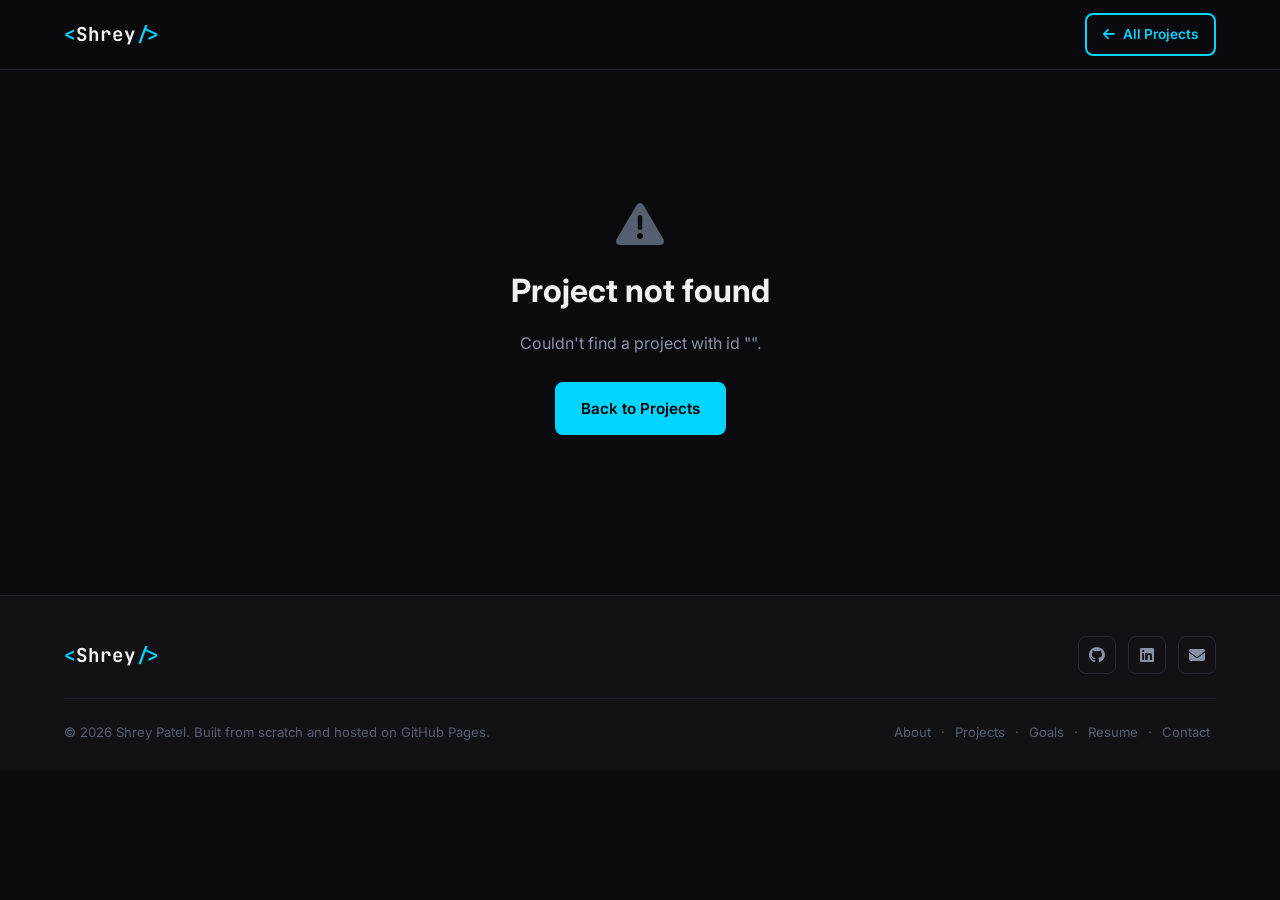
==== project.html @ 60cb21ad "new changes" ====
<!DOCTYPE html>
<html lang="en">
<head>
  <meta charset="UTF-8" />
  <meta name="viewport" content="width=device-width, initial-scale=1.0" />

  <!-- Title is set dynamically per-project by js/projects-render.js -->
  <title>Project | Shrey Patel</title>
  <meta name="description" content="Shrey Patel — project details, photos, and demo videos." />

  <!-- Fonts -->
  <link rel="preconnect" href="https://fonts.googleapis.com" />
  <link rel="preconnect" href="https://fonts.gstatic.com" crossorigin />
  <link href="https://fonts.googleapis.com/css2?family=Inter:wght@300;400;500;600;700&family=JetBrains+Mono:wght@400;500;600&display=swap" rel="stylesheet" />

  <!-- Icons -->
  <link rel="stylesheet" href="https://cdnjs.cloudflare.com/ajax/libs/font-awesome/6.5.0/css/all.min.css" />

  <!-- Favicon — matches the <Shrey/> logo mark -->
  <link rel="icon" href="data:image/svg+xml,<svg xmlns='http://www.w3.org/2000/svg' viewBox='0 0 100 100'><rect width='100' height='100' rx='22' fill='%230b0b0f'/><text x='50' y='68' font-family='monospace' font-size='56' font-weight='800' fill='%2300d4ff' text-anchor='middle'>S</text></svg>" />
  <meta name="theme-color" content="#0b0b0f" />

  <link rel="stylesheet" href="css/style.css" />
</head>
<body>
  <div class="scroll-progress" id="scrollProgress"></div>

  <!-- ============================================================
    NAVIGATION (simplified — just logo + back to projects)
  ============================================================ -->
  <nav class="navbar" id="navbar">
    <div class="nav-container">
      <a href="index.html#hero" class="nav-logo">
        <span class="logo-bracket">&lt;</span>Shrey<span class="logo-bracket">/&gt;</span>
      </a>
      <a href="index.html#projects" class="btn btn-outline btn-sm">
        <i class="fas fa-arrow-left"></i> All Projects
      </a>
    </div>
  </nav>

  <!-- ============================================================
    PROJECT DETAIL — fully generated by js/projects-render.js from
    the PROJECTS array in js/projects-data.js based on the ?id=
    query param. Nothing to edit in this file.
  ============================================================ -->
  <main class="project-detail-page">
    <div class="container" id="projectDetail"></div>
  </main>

  <!-- ============================================================
    FOOTER
  ============================================================ -->
  <footer class="footer">
    <div class="container">
      <div class="footer-top">
        <a href="index.html#hero" class="nav-logo">
          <span class="logo-bracket">&lt;</span>Shrey<span class="logo-bracket">/&gt;</span>
        </a>
        <div class="footer-socials">
          <a href="https://github.com/shreyp3" target="_blank" rel="noopener" aria-label="GitHub"><i class="fab fa-github"></i></a>
          <a href="#" target="_blank" rel="noopener" aria-label="LinkedIn"><i class="fab fa-linkedin"></i></a>
          <a href="mailto:your.email@gatech.edu" aria-label="Email"><i class="fas fa-envelope"></i></a>
        </div>
      </div>
      <div class="footer-bottom">
        <p>&copy; <span id="footerYear"></span> Shrey Patel. Built from scratch and hosted on GitHub Pages.</p>
        <p class="footer-nav">
          <a href="index.html#about">About</a> &middot;
          <a href="index.html#projects">Projects</a> &middot;
          <a href="index.html#goals">Goals</a> &middot;
          <a href="index.html#resume">Resume</a> &middot;
          <a href="index.html#contact">Contact</a>
        </p>
      </div>
    </div>
  </footer>

  <script src="js/projects-data.js"></script>
  <script src="js/projects-render.js"></script>
  <script src="js/main.js"></script>
</body>
</html>
---- css/style.css ----
/* ================================================================
   SHREY PATEL — PORTFOLIO STYLESHEET
   ================================================================
   HOW TO CUSTOMIZE:
   • Colors  → edit the CSS variables in :root below
   • Fonts   → change --font-main / --font-mono
   • Spacing → adjust --section-pad
   ================================================================ */

/* ── CSS VARIABLES (theme) ────────────────────────────────────── */
:root {
  /* Backgrounds */
  --bg-primary:    #0b0b0f;
  --bg-secondary:  #111116;
  --bg-card:       #16161e;
  --bg-card-hover: #1c1c27;
  --bg-nav:        rgba(11, 11, 15, 0.92);

  /* Accent colors — change these to repaint the whole site */
  --accent:        #00d4ff;   /* cyan  */
  --accent-2:      #7c3aed;   /* purple */
  --accent-green:  #10b981;   /* green  */
  --accent-glow:   rgba(0, 212, 255, 0.15);

  /* Text */
  --text-primary:   #f0f0f5;
  --text-secondary: #8892a4;
  --text-muted:     #555f70;

  /* Borders */
  --border:        #1e2130;
  --border-light:  #252838;

  /* Fonts */
  --font-main:  'Inter', system-ui, sans-serif;
  --font-mono:  'JetBrains Mono', 'Fira Code', monospace;

  /* Layout */
  --max-width:   1200px;
  --section-pad: 100px;
  --card-radius: 12px;
  --nav-height:  70px;

  /* Transitions */
  --transition: 0.25s ease;
}

/* ── RESET & BASE ─────────────────────────────────────────────── */
*, *::before, *::after { box-sizing: border-box; margin: 0; padding: 0; }

html {
  scroll-behavior: smooth;
  scroll-padding-top: var(--nav-height);
}

body {
  background-color: var(--bg-primary);
  color: var(--text-primary);
  font-family: var(--font-main);
  font-size: 16px;
  line-height: 1.7;
  overflow-x: hidden;
}

img { max-width: 100%; display: block; }

a {
  color: var(--accent);
  text-decoration: none;
  transition: color var(--transition);
}
a:hover { color: #fff; }

ul { list-style: none; }

code {
  font-family: var(--font-mono);
  font-size: 0.85em;
  background: var(--bg-card);
  padding: 2px 6px;
  border-radius: 4px;
  color: var(--accent);
}

/* ── SCROLLBAR ────────────────────────────────────────────────── */
::-webkit-scrollbar { width: 6px; }
::-webkit-scrollbar-track { background: var(--bg-secondary); }
::-webkit-scrollbar-thumb { background: var(--accent-2); border-radius: 3px; }

/* ── UTILITY ──────────────────────────────────────────────────── */
.container {
  max-width: var(--max-width);
  margin: 0 auto;
  padding: 0 24px;
}

.section {
  padding: var(--section-pad) 0;
}

.section-alt {
  background: var(--bg-secondary);
}

.section-title {
  font-size: clamp(1.8rem, 4vw, 2.6rem);
  font-weight: 700;
  text-align: center;
  margin-bottom: 8px;
  letter-spacing: -0.5px;
}

.section-subtitle {
  text-align: center;
  color: var(--text-secondary);
  font-size: 1rem;
  margin-bottom: 60px;
}

.section-eyebrow {
  text-align: center;
  font-family: var(--font-mono);
  color: var(--accent);
  font-size: 0.82rem;
  font-weight: 500;
  letter-spacing: 2px;
  text-transform: uppercase;
  margin-bottom: 10px;
  opacity: 0.85;
}

.accent { color: var(--accent); }

/* Thin progress bar tracking scroll position, fixed above the navbar */
.scroll-progress {
  position: fixed;
  top: 0;
  left: 0;
  height: 3px;
  width: 0%;
  background: linear-gradient(90deg, var(--accent-2), var(--accent));
  z-index: 1100;
}

/* BUTTONS */
.btn {
  display: inline-flex;
  align-items: center;
  gap: 8px;
  padding: 12px 24px;
  border-radius: 8px;
  font-size: 0.95rem;
  font-weight: 600;
  cursor: pointer;
  transition: all var(--transition);
  border: 2px solid transparent;
  text-decoration: none;
}

.btn-primary {
  background: var(--accent);
  color: #000;
  border-color: var(--accent);
}
.btn-primary:hover {
  background: transparent;
  color: var(--accent);
  box-shadow: 0 0 24px var(--accent-glow);
}

.btn-outline {
  background: transparent;
  color: var(--accent);
  border-color: var(--accent);
}
.btn-outline:hover {
  background: var(--accent);
  color: #000;
  box-shadow: 0 0 24px var(--accent-glow);
}

/* Buttons in the hero get a magnetic pull toward the cursor (see
   initMagneticButtons in js/main.js) — override the shared transition
   so the translate keeps up with fast mouse movement. */
.hero-cta .btn {
  transition: transform 0.15s ease-out, background var(--transition),
    color var(--transition), box-shadow var(--transition);
}

.btn-sm { padding: 8px 16px; font-size: 0.85rem; }
.btn-lg { padding: 16px 32px; font-size: 1.05rem; }
.btn-full { width: 100%; justify-content: center; }

/* TAGS */
.tag {
  display: inline-flex;
  align-items: center;
  gap: 4px;
  background: var(--bg-card);
  color: var(--accent);
  border: 1px solid var(--border-light);
  border-radius: 6px;
  padding: 4px 10px;
  font-size: 0.8rem;
  font-family: var(--font-mono);
  transition: all var(--transition);
}
.tag:hover {
  border-color: var(--accent);
  background: var(--accent-glow);
}

/* BADGE */
.badge {
  display: inline-flex;
  align-items: center;
  gap: 6px;
  background: var(--accent-glow);
  color: var(--accent);
  border: 1px solid rgba(0, 212, 255, 0.3);
  border-radius: 20px;
  padding: 5px 12px;
  font-size: 0.78rem;
  font-weight: 500;
}

/* ── NAVBAR ───────────────────────────────────────────────────── */
.navbar {
  position: fixed;
  top: 0;
  left: 0;
  right: 0;
  height: var(--nav-height);
  background: var(--bg-nav);
  backdrop-filter: blur(12px);
  -webkit-backdrop-filter: blur(12px);
  border-bottom: 1px solid var(--border);
  z-index: 1000;
  transition: box-shadow var(--transition);
}

.navbar.scrolled {
  box-shadow: 0 4px 30px rgba(0, 0, 0, 0.5);
}

.nav-container {
  max-width: var(--max-width);
  margin: 0 auto;
  padding: 0 24px;
  height: 100%;
  display: flex;
  align-items: center;
  justify-content: space-between;
}

.nav-logo {
  font-family: var(--font-mono);
  font-size: 1.2rem;
  font-weight: 700;
  color: var(--text-primary);
}
.nav-logo .logo-bracket { color: var(--accent); }
.nav-logo:hover { color: var(--accent); }

.nav-links {
  display: flex;
  gap: 8px;
}

.nav-links a {
  color: var(--text-secondary);
  font-size: 0.9rem;
  font-weight: 500;
  padding: 6px 12px;
  border-radius: 6px;
  transition: all var(--transition);
}
.nav-links a:hover,
.nav-links a.active {
  color: var(--accent);
  background: var(--accent-glow);
}

.nav-toggle {
  display: none;
  flex-direction: column;
  gap: 5px;
  background: none;
  border: none;
  cursor: pointer;
  padding: 4px;
}
.nav-toggle span {
  width: 24px;
  height: 2px;
  background: var(--text-primary);
  border-radius: 2px;
  transition: all 0.3s;
  display: block;
}

/* ── HERO ─────────────────────────────────────────────────────── */
.hero {
  min-height: 100vh;
  display: flex;
  flex-direction: column;
  align-items: center;
  justify-content: center;
  text-align: center;
  position: relative;
  padding: calc(var(--nav-height) + 40px) 24px 80px;
  overflow: hidden;
}

/* Animated node network background, drawn by initHeroCanvas() in js/main.js */
.hero-canvas {
  position: absolute;
  inset: 0;
  width: 100%;
  height: 100%;
  pointer-events: none;
}

/* Subtle radial glow in center */
.hero::before {
  content: '';
  position: absolute;
  top: 50%;
  left: 50%;
  transform: translate(-50%, -50%);
  width: 600px;
  height: 600px;
  background: radial-gradient(circle, rgba(0, 212, 255, 0.06) 0%, transparent 70%);
  pointer-events: none;
}

.hero-content {
  position: relative;
  z-index: 1;
  max-width: 800px;
}

.hero-greeting {
  font-family: var(--font-mono);
  font-size: 1rem;
  color: var(--accent);
  margin-bottom: 12px;
  letter-spacing: 2px;
}

.hero-name {
  font-size: clamp(2.8rem, 8vw, 5.5rem);
  font-weight: 800;
  letter-spacing: -2px;
  line-height: 1.05;
  margin-bottom: 16px;
  background: linear-gradient(135deg, #fff 0%, var(--accent) 100%);
  -webkit-background-clip: text;
  -webkit-text-fill-color: transparent;
  background-clip: text;
}

.hero-title {
  font-size: clamp(1.1rem, 3vw, 1.5rem);
  font-weight: 500;
  color: var(--text-secondary);
  margin-bottom: 24px;
  min-height: 2em;
}

.title-static { color: var(--text-secondary); }
.typed-text { color: var(--accent); font-family: var(--font-mono); }
.cursor {
  color: var(--accent);
  animation: blink 1s infinite;
}
@keyframes blink { 0%, 100% { opacity: 1; } 50% { opacity: 0; } }

.hero-summary {
  font-size: 1.05rem;
  color: var(--text-secondary);
  max-width: 640px;
  margin: 0 auto 36px;
  line-height: 1.8;
}

.hero-cta {
  display: flex;
  gap: 16px;
  justify-content: center;
  flex-wrap: wrap;
  margin-bottom: 36px;
}

.hero-socials {
  display: flex;
  gap: 20px;
  justify-content: center;
}
.hero-socials a {
  width: 44px;
  height: 44px;
  border: 1px solid var(--border-light);
  border-radius: 50%;
  display: flex;
  align-items: center;
  justify-content: center;
  color: var(--text-secondary);
  font-size: 1.1rem;
  transition: all var(--transition);
}
.hero-socials a:hover {
  border-color: var(--accent);
  color: var(--accent);
  background: var(--accent-glow);
  transform: translateY(-3px);
}

.hero-scroll-hint {
  position: absolute;
  bottom: 32px;
  left: 50%;
  transform: translateX(-50%);
  display: flex;
  flex-direction: column;
  align-items: center;
  gap: 6px;
  color: var(--text-muted);
  font-size: 0.75rem;
  letter-spacing: 2px;
  text-transform: uppercase;
  animation: bounce 2.5s infinite;
}
@keyframes bounce {
  0%, 100% { transform: translateX(-50%) translateY(0); }
  50%       { transform: translateX(-50%) translateY(8px); }
}

/* ── ABOUT ────────────────────────────────────────────────────── */
.about-grid {
  display: grid;
  grid-template-columns: 340px 1fr;
  gap: 60px;
  align-items: start;
}

.about-image-wrap {
  position: sticky;
  top: calc(var(--nav-height) + 24px);
  display: flex;
  flex-direction: column;
  align-items: center;
  gap: 16px;
}

.about-image {
  width: 100%;
  aspect-ratio: 4/5;
  border-radius: var(--card-radius);
  overflow: hidden;
  border: 2px solid var(--border-light);
  background: var(--bg-card);
  position: relative;
}
.about-image img {
  width: 100%;
  height: 100%;
  object-fit: cover;
}
.about-image-placeholder {
  display: none;
  flex-direction: column;
  align-items: center;
  justify-content: center;
  height: 100%;
  gap: 12px;
  color: var(--text-muted);
  font-size: 0.85rem;
  text-align: center;
  padding: 16px;
}
.about-image-placeholder i { font-size: 3rem; }

.about-badges {
  display: flex;
  flex-wrap: wrap;
  gap: 8px;
  justify-content: center;
}

.about-text h3 {
  font-size: 1.5rem;
  font-weight: 700;
  margin-bottom: 16px;
  color: var(--text-primary);
}
.about-text p {
  color: var(--text-secondary);
  margin-bottom: 20px;
  line-height: 1.8;
}

.about-facts {
  display: flex;
  gap: 32px;
  margin-top: 32px;
  padding-top: 32px;
  border-top: 1px solid var(--border);
}
.fact {
  display: flex;
  flex-direction: column;
}
.fact-num {
  font-size: 2rem;
  font-weight: 800;
  color: var(--accent);
  font-family: var(--font-mono);
  line-height: 1;
}
.fact-label {
  font-size: 0.8rem;
  color: var(--text-muted);
  margin-top: 4px;
}

/* ── SKILLS ───────────────────────────────────────────────────── */
.skills-grid {
  display: grid;
  grid-template-columns: repeat(2, 1fr);
  gap: 28px;
}

.skill-category {
  background: var(--bg-card);
  border: 1px solid var(--border);
  border-radius: var(--card-radius);
  padding: 28px;
  transition: border-color var(--transition);
}
.skill-category:hover { border-color: var(--border-light); }

.skill-category h3 {
  font-size: 1rem;
  font-weight: 600;
  color: var(--accent);
  margin-bottom: 20px;
  display: flex;
  align-items: center;
  gap: 8px;
  font-family: var(--font-mono);
}

.skill-item { margin-bottom: 14px; }
.skill-label {
  display: flex;
  justify-content: space-between;
  margin-bottom: 6px;
  font-size: 0.9rem;
}
.skill-pct {
  color: var(--text-muted);
  font-family: var(--font-mono);
  font-size: 0.8rem;
}

.skill-bar {
  height: 5px;
  background: var(--border);
  border-radius: 3px;
  overflow: hidden;
}
.skill-fill {
  height: 100%;
  background: linear-gradient(90deg, var(--accent-2), var(--accent));
  border-radius: 3px;
  width: 0;
  transition: width 1.2s cubic-bezier(0.4, 0, 0.2, 1);
}

.skill-tags { display: flex; flex-wrap: wrap; gap: 8px; }

/* ── PROJECTS ─────────────────────────────────────────────────── */
.projects-grid {
  display: grid;
  grid-template-columns: repeat(auto-fill, minmax(340px, 1fr));
  gap: 24px;
}

.projects-empty {
  grid-column: 1 / -1;
  text-align: center;
  color: var(--text-muted);
  font-family: var(--font-mono);
  padding: 40px 0;
}

/* Clickable image-first project card — links to project.html */
.project-card-link {
  display: flex;
  flex-direction: column;
  background: var(--bg-card);
  border: 1px solid var(--border);
  border-radius: var(--card-radius);
  overflow: hidden;
  transition: all var(--transition);
  color: var(--text-primary);
}
.project-card-link:hover {
  border-color: var(--accent);
  background: var(--bg-card-hover);
  transform: translateY(-4px);
  box-shadow: 0 20px 40px rgba(0, 0, 0, 0.4);
  color: var(--text-primary);
}

.project-card-link-image {
  position: relative;
  aspect-ratio: 16/10;
  background: var(--bg-secondary);
  border-bottom: 1px solid var(--border);
}
.project-card-link-image img {
  width: 100%;
  height: 100%;
  object-fit: cover;
  transition: transform 0.4s ease;
}
.project-card-link:hover .project-card-link-image img {
  transform: scale(1.06);
}

.project-card-link-overlay {
  position: absolute;
  inset: 0;
  background: linear-gradient(180deg, transparent 45%, rgba(0, 0, 0, 0.85) 100%);
  display: flex;
  align-items: flex-end;
  padding: 16px;
  opacity: 0;
  transition: opacity var(--transition);
}
.project-card-link:hover .project-card-link-overlay {
  opacity: 1;
}
.project-card-link-overlay span {
  display: flex;
  align-items: center;
  gap: 6px;
  color: #fff;
  font-family: var(--font-mono);
  font-size: 0.85rem;
  font-weight: 600;
}

/* Shared placeholder shown when an image path doesn't exist yet */
.img-placeholder {
  display: none;
  position: absolute;
  inset: 0;
  align-items: center;
  justify-content: center;
  color: var(--text-muted);
  font-size: 2rem;
  background: var(--bg-secondary);
}

.project-card-link-body {
  display: flex;
  flex-direction: column;
  gap: 10px;
  padding: 22px;
}

.project-card-link-top {
  display: flex;
  align-items: baseline;
  justify-content: space-between;
  gap: 10px;
  flex-wrap: wrap;
}

.project-card-subtitle {
  color: var(--accent);
  font-size: 0.88rem;
  font-weight: 500;
  margin-top: -6px;
}

/* Featured project spans full width with a bigger side-by-side image */
.project-card-link.featured {
  grid-column: 1 / -1;
  flex-direction: row;
}
.project-card-link.featured .project-card-link-image {
  width: 45%;
  aspect-ratio: auto;
  border-bottom: none;
  border-right: 1px solid var(--border);
}
.project-card-link.featured .project-card-link-body {
  flex: 1;
  justify-content: center;
}

.project-title {
  font-size: 1.2rem;
  font-weight: 700;
  color: var(--text-primary);
  line-height: 1.3;
}
.project-date {
  font-size: 0.82rem;
  color: var(--text-muted);
  font-family: var(--font-mono);
  display: flex;
  align-items: center;
  gap: 6px;
}
.project-desc {
  color: var(--text-secondary);
  font-size: 0.92rem;
  line-height: 1.7;
}
.project-details {
  display: flex;
  flex-direction: column;
  gap: 8px;
}
.project-detail {
  font-size: 0.88rem;
  color: var(--text-secondary);
  padding: 8px 12px;
  background: var(--bg-secondary);
  border-left: 3px solid var(--accent);
  border-radius: 0 6px 6px 0;
  line-height: 1.5;
}
.project-detail strong { color: var(--text-primary); }

.project-tech { display: flex; flex-wrap: wrap; gap: 6px; margin-top: 4px; }

/* ── PROJECT DETAIL PAGE (project.html) ──────────────────────── */
.project-detail-page {
  padding: calc(var(--nav-height) + 50px) 0 80px;
}
.project-detail-page .container {
  max-width: 900px;
}

.back-link {
  display: inline-flex;
  align-items: center;
  gap: 8px;
  color: var(--text-secondary);
  font-size: 0.9rem;
  font-weight: 500;
  margin-bottom: 32px;
}
.back-link:hover { color: var(--accent); }

.project-hero {
  text-align: center;
  margin-bottom: 32px;
}
.project-hero h1 {
  font-size: clamp(1.8rem, 5vw, 2.8rem);
  font-weight: 800;
  letter-spacing: -1px;
  margin: 10px 0;
}
.project-hero-subtitle {
  color: var(--accent);
  font-size: 1.05rem;
  font-weight: 500;
  margin-bottom: 16px;
}
.project-hero .project-date { justify-content: center; }
.project-hero .project-tech { justify-content: center; }

.project-hero-image {
  aspect-ratio: 16/9;
  border-radius: var(--card-radius);
  overflow: hidden;
  border: 1px solid var(--border);
  background: var(--bg-card);
  position: relative;
  margin-bottom: 40px;
}
.project-hero-image img { width: 100%; height: 100%; object-fit: cover; }

.project-body { margin-bottom: 40px; }
.project-summary {
  font-size: 1.1rem;
  color: var(--text-primary);
  line-height: 1.8;
  margin-bottom: 20px;
}
.project-body p {
  color: var(--text-secondary);
  line-height: 1.8;
  margin-bottom: 18px;
}

.project-details { margin-bottom: 48px; }

.project-section-title {
  font-size: 1.4rem;
  font-weight: 700;
  margin-bottom: 20px;
  margin-top: 10px;
}

.project-gallery {
  display: grid;
  grid-template-columns: repeat(auto-fill, minmax(200px, 1fr));
  gap: 14px;
  margin-bottom: 48px;
}
.project-gallery-item {
  position: relative;
  aspect-ratio: 4/3;
  border: 1px solid var(--border);
  border-radius: 8px;
  overflow: hidden;
  background: var(--bg-card);
  cursor: pointer;
  padding: 0;
}
.project-gallery-item img {
  width: 100%;
  height: 100%;
  object-fit: cover;
  transition: transform var(--transition);
}
.project-gallery-item:hover img { transform: scale(1.06); }

.project-videos {
  display: flex;
  flex-direction: column;
  gap: 32px;
  margin-bottom: 48px;
}
.video-embed {
  position: relative;
  aspect-ratio: 16/9;
  border-radius: var(--card-radius);
  overflow: hidden;
  border: 1px solid var(--border);
  background: #000;
}
.video-embed iframe {
  position: absolute;
  inset: 0;
  width: 100%;
  height: 100%;
}
.project-video figcaption {
  text-align: center;
  color: var(--text-muted);
  font-size: 0.85rem;
  margin-top: 10px;
}

.project-detail-links {
  display: flex;
  gap: 14px;
  flex-wrap: wrap;
  justify-content: center;
  padding-top: 20px;
  border-top: 1px solid var(--border);
}

.project-not-found {
  text-align: center;
  padding: 80px 0;
  color: var(--text-secondary);
}
.project-not-found i { font-size: 3rem; color: var(--text-muted); margin-bottom: 16px; }
.project-not-found h1 { margin-bottom: 12px; color: var(--text-primary); }
.project-not-found p { margin-bottom: 24px; }

/* Lightbox for gallery images */
.lightbox-overlay {
  position: fixed;
  inset: 0;
  background: rgba(0, 0, 0, 0.9);
  display: flex;
  align-items: center;
  justify-content: center;
  z-index: 2000;
  opacity: 0;
  pointer-events: none;
  transition: opacity var(--transition);
  padding: 40px;
}
.lightbox-overlay.open {
  opacity: 1;
  pointer-events: auto;
}
.lightbox-overlay img {
  max-width: 100%;
  max-height: 100%;
  border-radius: 8px;
  box-shadow: 0 20px 60px rgba(0, 0, 0, 0.6);
}
.lightbox-close {
  position: absolute;
  top: 24px;
  right: 24px;
  width: 44px;
  height: 44px;
  border-radius: 50%;
  border: 1px solid var(--border-light);
  background: var(--bg-card);
  color: var(--text-primary);
  font-size: 1.2rem;
  cursor: pointer;
  display: flex;
  align-items: center;
  justify-content: center;
}
.lightbox-close:hover { color: var(--accent); border-color: var(--accent); }

/* ── CAREER GOALS / TIMELINE ──────────────────────────────────── */
.goals-intro {
  max-width: 760px;
  margin: 0 auto 60px;
  text-align: center;
}
.goals-intro p {
  color: var(--text-secondary);
  font-size: 1.05rem;
  line-height: 1.8;
}

.timeline {
  position: relative;
  max-width: 800px;
  margin: 0 auto 60px;
}
.timeline::before {
  content: '';
  position: absolute;
  left: 20px;
  top: 0; bottom: 0;
  width: 2px;
  background: linear-gradient(to bottom, var(--accent), var(--accent-2));
}

.timeline-item {
  position: relative;
  padding-left: 60px;
  margin-bottom: 40px;
}
.timeline-item:last-child { margin-bottom: 0; }

.timeline-dot {
  position: absolute;
  left: 12px;
  top: 6px;
  width: 18px;
  height: 18px;
  background: var(--accent);
  border: 3px solid var(--bg-secondary);
  border-radius: 50%;
  box-shadow: 0 0 12px rgba(0, 212, 255, 0.5);
}

.timeline-date {
  font-family: var(--font-mono);
  font-size: 0.8rem;
  color: var(--accent);
  margin-bottom: 6px;
  letter-spacing: 1px;
}

.timeline-content {
  background: var(--bg-card);
  border: 1px solid var(--border);
  border-radius: var(--card-radius);
  padding: 20px 24px;
}
.timeline-content h3 {
  font-size: 1.05rem;
  font-weight: 600;
  margin-bottom: 8px;
}
.timeline-content p {
  color: var(--text-secondary);
  font-size: 0.92rem;
  line-height: 1.7;
}

.goals-steps { margin-top: 20px; }
.goals-steps h3 {
  font-size: 1.4rem;
  font-weight: 700;
  text-align: center;
  margin-bottom: 32px;
}

.steps-grid {
  display: grid;
  grid-template-columns: repeat(auto-fill, minmax(240px, 1fr));
  gap: 20px;
}
.step-card {
  background: var(--bg-card);
  border: 1px solid var(--border);
  border-radius: var(--card-radius);
  padding: 24px;
  transition: all var(--transition);
}
.step-card:hover {
  border-color: var(--accent);
  background: var(--bg-card-hover);
}
.step-num {
  font-family: var(--font-mono);
  font-size: 2rem;
  font-weight: 800;
  color: var(--accent);
  opacity: 0.3;
  line-height: 1;
  margin-bottom: 12px;
}
.step-card h4 {
  font-size: 0.95rem;
  font-weight: 600;
  margin-bottom: 8px;
  color: var(--text-primary);
}
.step-card p {
  font-size: 0.85rem;
  color: var(--text-secondary);
  line-height: 1.6;
}

/* ── RESUME ───────────────────────────────────────────────────── */
.resume-container {
  max-width: 860px;
  margin: 0 auto;
  display: flex;
  flex-direction: column;
  gap: 28px;
}

.resume-preview {
  border: 1px solid var(--border);
  border-radius: var(--card-radius);
  overflow: hidden;
  background: var(--bg-card);
}

.resume-embed { display: block; }

.resume-fallback {
  display: flex;
  flex-direction: column;
  align-items: center;
  justify-content: center;
  gap: 16px;
  padding: 80px 24px;
  text-align: center;
}
.resume-fallback i {
  font-size: 3.5rem;
  color: var(--text-muted);
}
.resume-fallback p { color: var(--text-secondary); }

.resume-actions {
  display: flex;
  flex-direction: column;
  align-items: center;
  gap: 12px;
}
.resume-note {
  font-size: 0.82rem;
  color: var(--text-muted);
}

.resume-highlights {
  background: var(--bg-card);
  border: 1px solid var(--border);
  border-radius: var(--card-radius);
  padding: 24px;
  display: flex;
  flex-direction: column;
  gap: 16px;
}
.highlight-item {
  display: flex;
  align-items: flex-start;
  gap: 16px;
}
.highlight-item i {
  font-size: 1.2rem;
  color: var(--accent);
  margin-top: 3px;
  flex-shrink: 0;
}
.highlight-item strong {
  display: block;
  font-weight: 600;
  margin-bottom: 2px;
}
.highlight-item span {
  font-size: 0.88rem;
  color: var(--text-secondary);
}

/* ── EDUCATION ────────────────────────────────────────────────── */
.education-card {
  background: var(--bg-card);
  border: 1px solid var(--border);
  border-radius: var(--card-radius);
  padding: 40px;
  display: flex;
  gap: 40px;
  max-width: 900px;
  margin: 0 auto;
}

.edu-logo {
  flex-shrink: 0;
  width: 72px;
  height: 72px;
  background: var(--accent-glow);
  border: 1px solid rgba(0, 212, 255, 0.3);
  border-radius: 50%;
  display: flex;
  align-items: center;
  justify-content: center;
  font-size: 1.8rem;
  color: var(--accent);
}

.edu-info { flex: 1; }

.edu-info h3 {
  font-size: 1.4rem;
  font-weight: 700;
  margin-bottom: 4px;
}
.edu-degree {
  color: var(--accent);
  font-weight: 500;
  margin-bottom: 12px;
}
.edu-meta {
  display: flex;
  flex-wrap: wrap;
  gap: 16px;
  font-size: 0.85rem;
  color: var(--text-secondary);
  margin-bottom: 16px;
}
.edu-meta span { display: flex; align-items: center; gap: 6px; }

.edu-threads {
  font-size: 0.9rem;
  color: var(--text-secondary);
  margin-bottom: 20px;
}
.edu-threads strong { color: var(--text-primary); }

.edu-info h4 {
  font-size: 0.9rem;
  font-weight: 600;
  color: var(--text-muted);
  text-transform: uppercase;
  letter-spacing: 1px;
  margin-bottom: 10px;
  margin-top: 20px;
}

.course-list { display: flex; flex-wrap: wrap; gap: 8px; }

/* ── CONTACT ──────────────────────────────────────────────────── */
.contact-grid {
  display: grid;
  grid-template-columns: 1fr 1.5fr;
  gap: 48px;
  max-width: 900px;
  margin: 0 auto;
}

.contact-info {
  display: flex;
  flex-direction: column;
  gap: 20px;
}

.contact-item {
  display: flex;
  align-items: flex-start;
  gap: 16px;
  background: var(--bg-card);
  border: 1px solid var(--border);
  border-radius: var(--card-radius);
  padding: 18px;
  transition: border-color var(--transition);
}
.contact-item:hover { border-color: var(--border-light); }

.contact-icon {
  width: 40px;
  height: 40px;
  background: var(--accent-glow);
  border: 1px solid rgba(0, 212, 255, 0.2);
  border-radius: 8px;
  display: flex;
  align-items: center;
  justify-content: center;
  color: var(--accent);
  flex-shrink: 0;
}

.contact-item strong {
  display: block;
  font-size: 0.8rem;
  color: var(--text-muted);
  text-transform: uppercase;
  letter-spacing: 1px;
  margin-bottom: 4px;
}
.contact-item a,
.contact-item span {
  font-size: 0.9rem;
  color: var(--text-secondary);
}

.contact-form {
  background: var(--bg-card);
  border: 1px solid var(--border);
  border-radius: var(--card-radius);
  padding: 32px;
  display: flex;
  flex-direction: column;
  gap: 20px;
}

.form-group {
  display: flex;
  flex-direction: column;
  gap: 6px;
}
.form-group label {
  font-size: 0.85rem;
  font-weight: 500;
  color: var(--text-secondary);
}
.form-group input,
.form-group textarea {
  background: var(--bg-secondary);
  border: 1px solid var(--border);
  border-radius: 8px;
  padding: 12px 16px;
  color: var(--text-primary);
  font-family: var(--font-main);
  font-size: 0.92rem;
  transition: border-color var(--transition);
  outline: none;
  resize: vertical;
}
.form-group input:focus,
.form-group textarea:focus {
  border-color: var(--accent);
  box-shadow: 0 0 0 3px var(--accent-glow);
}

.form-note {
  font-size: 0.78rem;
  color: var(--text-muted);
  line-height: 1.5;
}

/* ── FOOTER ───────────────────────────────────────────────────── */
.footer {
  background: var(--bg-secondary);
  border-top: 1px solid var(--border);
  padding: 40px 0 24px;
}

.footer-top {
  display: flex;
  justify-content: space-between;
  align-items: center;
  margin-bottom: 24px;
}

.footer-socials {
  display: flex;
  gap: 12px;
}
.footer-socials a {
  width: 38px;
  height: 38px;
  border: 1px solid var(--border-light);
  border-radius: 8px;
  display: flex;
  align-items: center;
  justify-content: center;
  color: var(--text-secondary);
  transition: all var(--transition);
}
.footer-socials a:hover {
  border-color: var(--accent);
  color: var(--accent);
}

.footer-bottom {
  border-top: 1px solid var(--border);
  padding-top: 20px;
  display: flex;
  justify-content: space-between;
  align-items: center;
  flex-wrap: wrap;
  gap: 12px;
}
.footer-bottom p {
  font-size: 0.82rem;
  color: var(--text-muted);
}
.footer-nav {
  display: flex;
  gap: 4px;
  align-items: center;
}
.footer-nav a {
  color: var(--text-muted);
  font-size: 0.82rem;
  padding: 2px 6px;
}
.footer-nav a:hover { color: var(--accent); }

/* ── ANIMATIONS (fade-in on scroll) ──────────────────────────── */
.fade-in {
  opacity: 0;
  transform: translateY(28px);
  transition: opacity 0.6s ease, transform 0.6s ease;
}
.fade-in.visible {
  opacity: 1;
  transform: none;
}

/* Stagger children */
.fade-in:nth-child(1) { transition-delay: 0.05s; }
.fade-in:nth-child(2) { transition-delay: 0.10s; }
.fade-in:nth-child(3) { transition-delay: 0.15s; }
.fade-in:nth-child(4) { transition-delay: 0.20s; }

/* ── RESPONSIVE ───────────────────────────────────────────────── */
@media (max-width: 900px) {
  :root { --section-pad: 70px; }

  .nav-links {
    display: none;
    position: fixed;
    top: var(--nav-height);
    left: 0; right: 0;
    background: var(--bg-nav);
    backdrop-filter: blur(12px);
    flex-direction: column;
    padding: 20px 24px;
    border-bottom: 1px solid var(--border);
    gap: 4px;
  }
  .nav-links.open { display: flex; }
  .nav-toggle { display: flex; }

  .about-grid {
    grid-template-columns: 1fr;
  }
  .about-image-wrap {
    position: static;
    max-width: 300px;
    margin: 0 auto;
  }

  .skills-grid {
    grid-template-columns: 1fr;
  }

  .project-card-link.featured {
    flex-direction: column;
  }
  .project-card-link.featured .project-card-link-image {
    width: 100%;
    aspect-ratio: 16/10;
    border-right: none;
    border-bottom: 1px solid var(--border);
  }

  .contact-grid {
    grid-template-columns: 1fr;
  }

  .education-card {
    flex-direction: column;
    align-items: flex-start;
    padding: 28px;
    gap: 20px;
  }

  .footer-top,
  .footer-bottom {
    flex-direction: column;
    text-align: center;
  }
  .footer-nav { justify-content: center; }
}

@media (max-width: 600px) {
  :root { --section-pad: 60px; }

  .hero-cta { flex-direction: column; align-items: center; }

  .about-facts { gap: 20px; }

  .projects-grid { grid-template-columns: 1fr; }

  .steps-grid { grid-template-columns: 1fr; }

  .edu-meta { flex-direction: column; gap: 8px; }
}
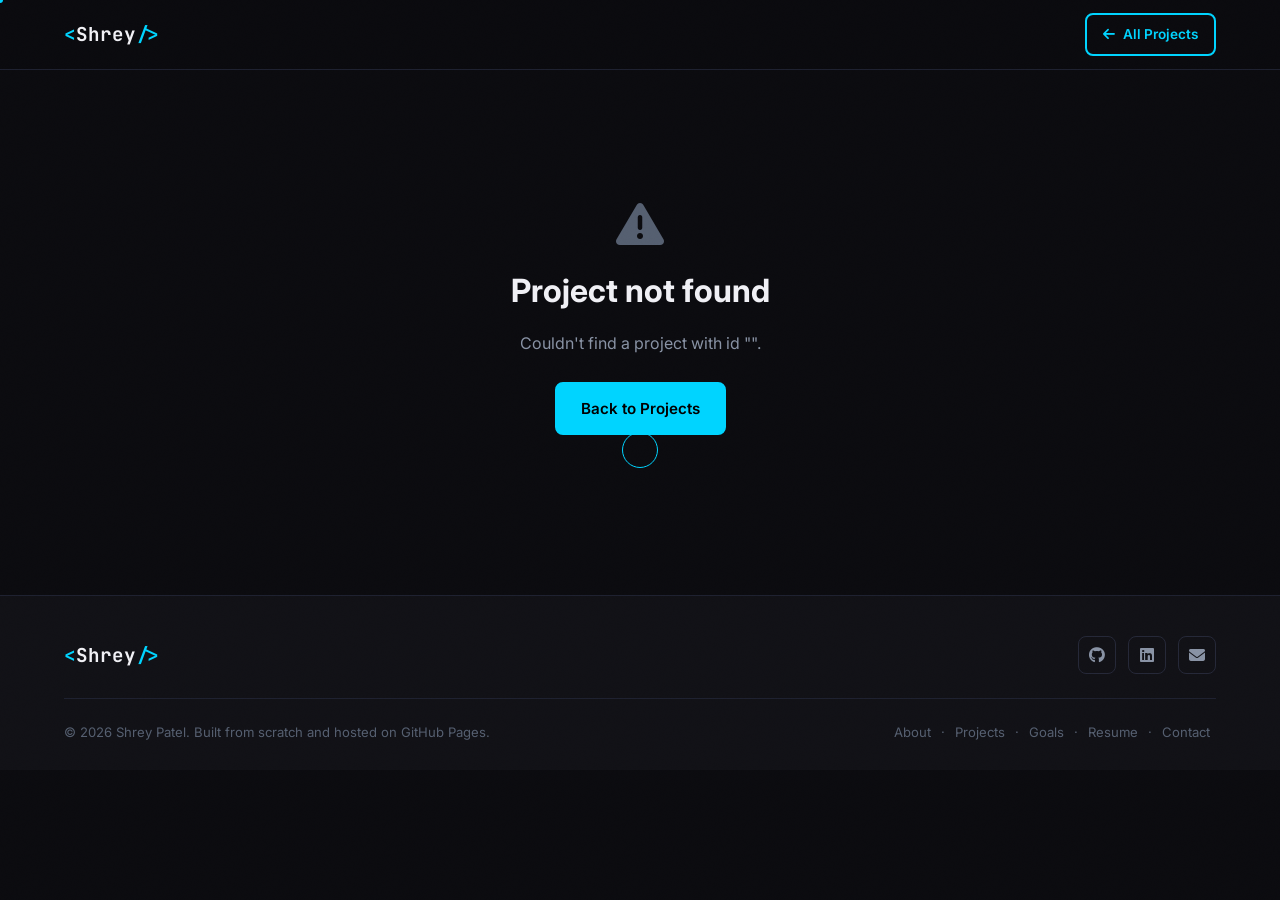
==== commit 379b3c1f: "all current changes from last edit (mostly animation related)" ====
--- a/project.html
+++ b/project.html
@@ -78,6 +78,7 @@
 
   <script src="js/projects-data.js"></script>
   <script src="js/projects-render.js"></script>
+  <script src="js/interactions.js"></script>
   <script src="js/main.js"></script>
 </body>
 </html>
--- a/css/style.css
+++ b/css/style.css
@@ -140,6 +140,122 @@
   width: 0%;
   background: linear-gradient(90deg, var(--accent-2), var(--accent));
   z-index: 1100;
+}
+
+/* ── CUSTOM CURSOR (js/interactions.js) ──────────────────────────
+   Only active on fine-pointer devices with no reduced-motion
+   preference — see initCustomCursor(). */
+html.custom-cursor-active,
+html.custom-cursor-active * {
+  cursor: none !important;
+}
+
+.cursor-dot,
+.cursor-ring {
+  position: fixed;
+  top: 0;
+  left: 0;
+  border-radius: 50%;
+  pointer-events: none;
+  z-index: 10000;
+  transition: opacity 0.2s ease;
+}
+.cursor-dot {
+  width: 6px;
+  height: 6px;
+  margin: -3px 0 0 -3px;
+  background: var(--accent);
+}
+.cursor-ring {
+  width: 36px;
+  height: 36px;
+  margin: -18px 0 0 -18px;
+  border: 1.5px solid var(--accent);
+  transition: width 0.2s ease, height 0.2s ease, margin 0.2s ease,
+    background 0.2s ease, opacity 0.2s ease;
+}
+.cursor-ring-hover {
+  width: 64px;
+  height: 64px;
+  margin: -32px 0 0 -32px;
+  background: var(--accent-glow);
+}
+.cursor-ring-click {
+  width: 28px;
+  height: 28px;
+  margin: -14px 0 0 -14px;
+}
+
+/* ── CLICK BURST (js/interactions.js) ───────────────────────────
+   Short-lived ring + sparks fired from the click point. */
+.click-burst {
+  position: fixed;
+  top: 0;
+  left: 0;
+  width: 0;
+  height: 0;
+  pointer-events: none;
+  z-index: 9999;
+}
+.click-burst-ring {
+  position: absolute;
+  top: 0;
+  left: 0;
+  width: 10px;
+  height: 10px;
+  margin: -5px 0 0 -5px;
+  border: 2px solid var(--accent);
+  border-radius: 50%;
+  opacity: 0.8;
+  animation: burst-ring 0.6s ease-out forwards;
+}
+@keyframes burst-ring {
+  to {
+    width: 60px;
+    height: 60px;
+    margin: -30px 0 0 -30px;
+    opacity: 0;
+  }
+}
+.click-burst-spark {
+  position: absolute;
+  top: 0;
+  left: 0;
+  width: 5px;
+  height: 5px;
+  border-radius: 50%;
+  transform: translate(-50%, -50%);
+  animation: burst-spark 0.6s ease-out forwards;
+}
+@keyframes burst-spark {
+  to {
+    transform: translate(calc(-50% + var(--dx)), calc(-50% + var(--dy)));
+    opacity: 0;
+  }
+}
+
+/* ── TILT GLARE (js/interactions.js) ─────────────────────────────
+   Soft light sweep that follows the cursor across tilted cards. */
+.tilt-glare {
+  position: absolute;
+  inset: 0;
+  pointer-events: none;
+  opacity: 0;
+  transition: opacity 0.2s ease;
+  z-index: 5;
+}
+
+/* Fixed film-grain texture for a bit of cinematic depth across the
+   whole page. Pure CSS (SVG turbulence), no image request. */
+body::after {
+  content: '';
+  position: fixed;
+  inset: 0;
+  z-index: 9998;
+  pointer-events: none;
+  opacity: 0.025;
+  mix-blend-mode: overlay;
+  background-image: url("data:image/svg+xml,%3Csvg xmlns='http://www.w3.org/2000/svg' width='120' height='120'%3E%3Cfilter id='n'%3E%3CfeTurbulence type='fractalNoise' baseFrequency='0.9' numOctaves='2' stitchTiles='stitch'/%3E%3C/filter%3E%3Crect width='100%25' height='100%25' filter='url(%23n)'/%3E%3C/svg%3E");
 }
 
 /* BUTTONS */
@@ -312,13 +428,14 @@
   overflow: hidden;
 }
 
-/* Animated node network background, drawn by initHeroCanvas() in js/main.js */
-.hero-canvas {
+/* WebGL scene container, populated by js/hero-3d.js (Three.js) */
+.hero-3d {
   position: absolute;
   inset: 0;
-  width: 100%;
-  height: 100%;
   pointer-events: none;
+}
+.hero-3d canvas {
+  display: block;
 }
 
 /* Subtle radial glow in center */
@@ -532,6 +649,8 @@
 }
 
 .skill-category {
+  position: relative;
+  overflow: hidden;
   background: var(--bg-card);
   border: 1px solid var(--border);
   border-radius: var(--card-radius);
@@ -597,6 +716,7 @@
 
 /* Clickable image-first project card — links to project.html */
 .project-card-link {
+  position: relative;
   display: flex;
   flex-direction: column;
   background: var(--bg-card);
@@ -1006,6 +1126,8 @@
   gap: 20px;
 }
 .step-card {
+  position: relative;
+  overflow: hidden;
   background: var(--bg-card);
   border: 1px solid var(--border);
   border-radius: var(--card-radius);
@@ -1336,22 +1458,22 @@
 }
 .footer-nav a:hover { color: var(--accent); }
 
-/* ── ANIMATIONS (fade-in on scroll) ──────────────────────────── */
+/* ── ANIMATIONS (3D reveal on scroll) ─────────────────────────── */
 .fade-in {
   opacity: 0;
-  transform: translateY(28px);
-  transition: opacity 0.6s ease, transform 0.6s ease;
+  transform: perspective(700px) translateY(60px) rotateX(-25deg);
+  transition: opacity 0.9s ease, transform 0.9s cubic-bezier(0.16, 1, 0.3, 1);
 }
 .fade-in.visible {
   opacity: 1;
-  transform: none;
+  transform: perspective(700px) translateY(0) rotateX(0deg);
 }
 
 /* Stagger children */
 .fade-in:nth-child(1) { transition-delay: 0.05s; }
-.fade-in:nth-child(2) { transition-delay: 0.10s; }
-.fade-in:nth-child(3) { transition-delay: 0.15s; }
-.fade-in:nth-child(4) { transition-delay: 0.20s; }
+.fade-in:nth-child(2) { transition-delay: 0.15s; }
+.fade-in:nth-child(3) { transition-delay: 0.25s; }
+.fade-in:nth-child(4) { transition-delay: 0.35s; }
 
 /* ── RESPONSIVE ───────────────────────────────────────────────── */
 @media (max-width: 900px) {
